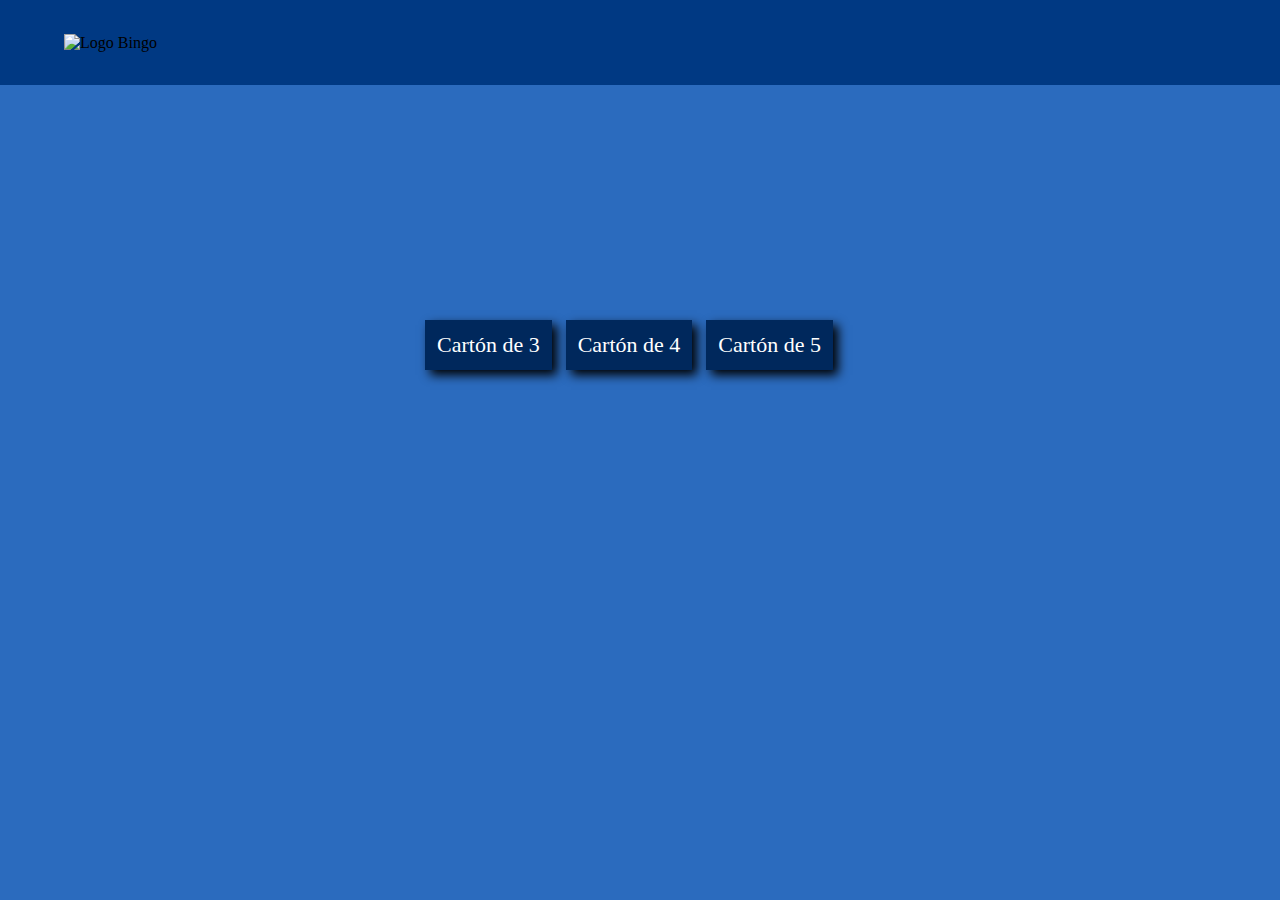
==== size-carton.html @ bf2eee0e "Avance" ====
<!DOCTYPE html>
<html lang="en">
  <head>
    <meta charset="UTF-8" />
    <meta name="viewport" content="width=device-width, initial-scale=1.0" />
    <link rel="stylesheet" href="style.css" />
    <link rel="icon" href="logo.ico" />
    <title>Tamaño del Cartón</title>
  </head>

  <body>
    <script src="script.js" defer></script>
    <div>
      <header class="header">
        <div class="logo">
          <img
            src="https://freepngimg.com/save/177751-bingo-free-clipart-hd/889x742"
            alt="Logo Bingo"
          />
        </div>
      </header>
    </div>

    <div>
      <section class="botones-escoger-carton">
        <a class="boton-escoger-carton" href="size-3/bingo3.html"
          >Cartón de 3</a
        >
        <a class="boton-escoger-carton" href="size-4/bingo4.html"
          >Cartón de 4</a
        >
        <a class="boton-escoger-carton" href="size-5/bingo5.html"
          >Cartón de 5</a
        >
      </section>
    </div>
  </body>
</html>
---- style.css ----
/* FONDO DE LA PAGINA */

* {
    font-family: 'calibri';
    margin: 0;
    padding: 0;
    box-sizing: border-box;
}

body {
    /*background-image: linear-gradient(rgb(193, 222, 255),rgb(129, 184, 247));*/
    background-color: rgb(43, 107, 190);
  }

/* BOX DE REGISTRO */

.registro {
    width: 400px;
    background: rgb(0, 40, 92);
    padding: 30px;
    margin: auto;
    margin-top: 100px;
    border-radius: 4px;
    color: white;
    font-family: 'calibri';
    box-shadow: 7px 13px 37px #000;
    transition: 0.4s;
}
.registro h3 {
    font-size: 22px;
    margin-bottom: 20px;    
}

.controls {
    width: 100%;
    background: rgb(0, 40, 92);
    padding: 9px;
    border-radius: 4px;
    margin-bottom: 16px;    
    border: 2px solid rgb(0, 60, 190);
    font-family: 'calibri';
    font-size: 15px;
    color: white;
    transition: .2s;
}
.controls:hover {
    transform: scale(1.03);
}

/* BOTON */

.boton-1 {
    width: 100%;
    background-image: linear-gradient(rgb(230, 90, 90),rgb(196, 35, 35));
    border: 0;
    padding: 12px;
    color: white;
    margin: 16px 0;
    font-size: 16px;
    cursor: pointer;
    transition: .3s;
}
.registro button:hover {
    transform: scale(1.03);
}

.header {
    background: rgb(0, 57, 131);
    display: flex;
    height: 85px;
    padding: 5px 5%;
    align-items: center;
    justify-content: space-between;
    
}
.header .logo img {
    height: 75px;
    width: auto;
}

.primerboton {
    color: white;
    display:inline-block;
    width: 100%;
    border: 0 0;
    padding: 12px;
    font-size: 22px;
    cursor: pointer;
    margin: 5px;
    transition: .3s;
    text-decoration: none;
    background-image: linear-gradient(rgb(230, 90, 90),rgb(196, 35, 35));
}

.boton-escoger-carton {
    background: rgb(0, 40, 92);
    color: white;
    display: inline-block;
    border: 0 0;
    padding: 12px;
    font-size: 22px;
    cursor: pointer;
    margin: 5px;
    text-decoration: none;
    box-shadow: 5px 5px 10px #000;
    height: 50px;
}

.boton-escoger-carton:hover {
    background: rgb(136, 120, 120);
}

.botones-escoger-carton {
    width: 500px;
    padding: 30px;
    margin: auto;
    margin-top: 200px;
    border-radius: 4px;
    color: white;
    transition: 0.4s;
    align-self: center;

}
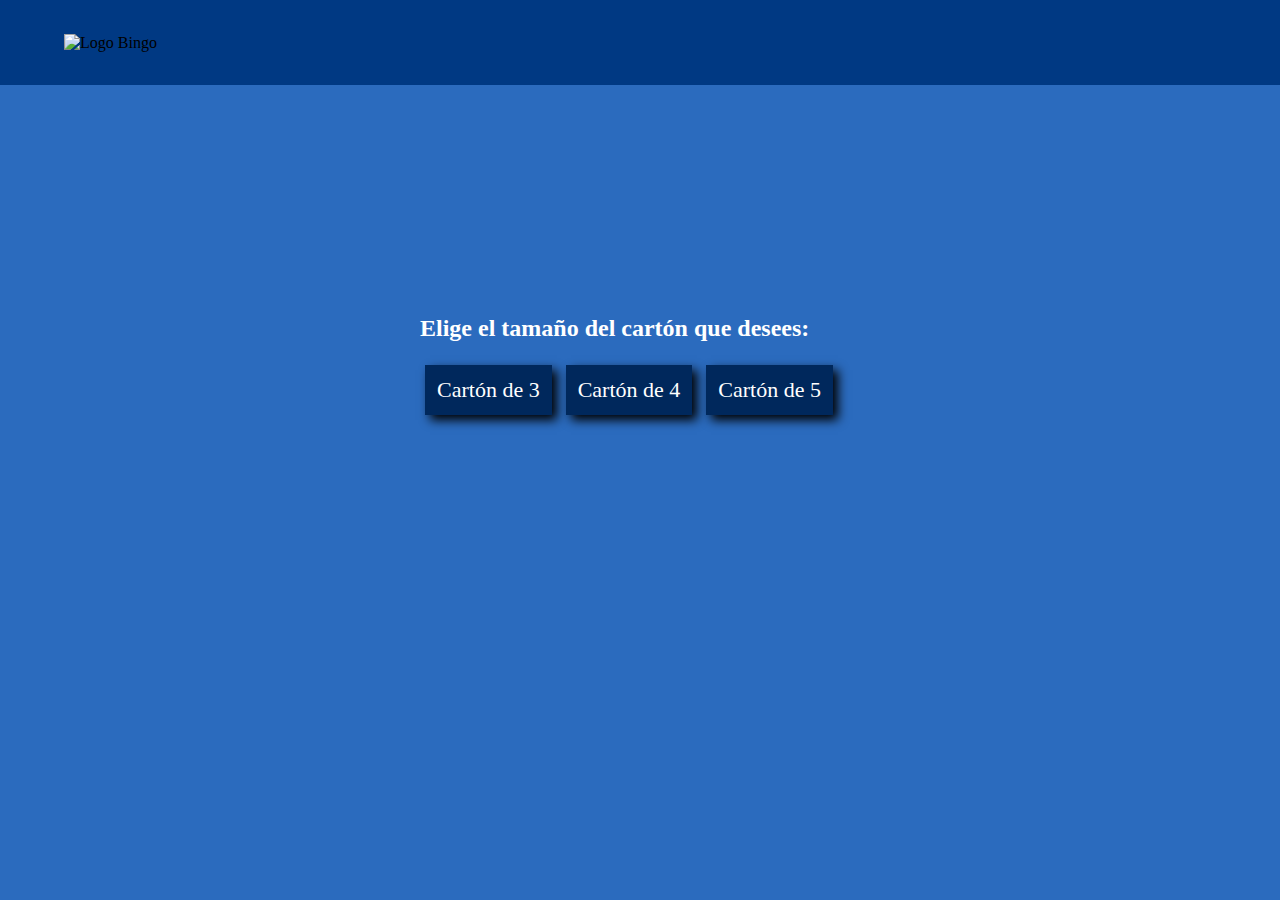
==== commit 3ce72e39: "Sálvenme" ====
--- a/size-carton.html
+++ b/size-carton.html
@@ -12,7 +12,7 @@
     <script src="script.js" defer></script>
     <div>
       <header class="header">
-        <div class="logo">
+        <div class="logo" onclick="toMainMenu()">
           <img
             src="https://freepngimg.com/save/177751-bingo-free-clipart-hd/889x742"
             alt="Logo Bingo"
@@ -23,6 +23,8 @@
 
     <div>
       <section class="botones-escoger-carton">
+        <h2>Elige el tamaño del cartón que desees:</h2>
+        <br />
         <a class="boton-escoger-carton" href="size-3/bingo3.html"
           >Cartón de 3</a
         >
--- a/style.css
+++ b/style.css
@@ -11,6 +11,13 @@
     /*background-image: linear-gradient(rgb(193, 222, 255),rgb(129, 184, 247));*/
     background-color: rgb(43, 107, 190);
   }
+
+
+.logo:hover {
+    transition: .1s;
+    transform: scale(1.05);
+
+}
 
 /* BOX DE REGISTRO */
 
@@ -65,13 +72,13 @@
 }
 
 .header {
+    width: 100%;
     background: rgb(0, 57, 131);
     display: flex;
     height: 85px;
     padding: 5px 5%;
     align-items: center;
     justify-content: space-between;
-    
 }
 .header .logo img {
     height: 75px;
@@ -91,6 +98,11 @@
     text-decoration: none;
     background-image: linear-gradient(rgb(230, 90, 90),rgb(196, 35, 35));
 }
+.primerboton:hover {
+    transform: scale(1.03);
+    transform: .1s;
+}
+
 
 .boton-escoger-carton {
     background: rgb(0, 40, 92);
@@ -108,6 +120,8 @@
 
 .boton-escoger-carton:hover {
     background: rgb(136, 120, 120);
+    transform: scale(1.06);
+    transition: .3s;
 }
 
 .botones-escoger-carton {
@@ -119,5 +133,58 @@
     color: white;
     transition: 0.4s;
     align-self: center;
+}
+.boton-escoger-carton h2 {
+    align-items: center;
+    justify-content: center;
+    display: flex;
+}
 
+.formulario {
+    width: 400px;
+    background: rgb(0, 40, 92);
+    padding: 30px;
+    margin: auto;
+    margin-top: 100px;
+    border-radius: 4px;
+    color: white;
+    font-family: 'calibri';
+    box-shadow: 7px 13px 37px #000;
+    transition: 0.4s;
+}
+
+.marqueeHome {
+    color: white;
+}
+.neon {
+    margin: 0;
+    font-size: 20px;
+    text-shadow: 0 0 5px red,0 0 15px red,0 0 30px red;
+}
+
+
+/*
+.divMostrarJugadores{
+    position: relative;
+}*/
+.mostrarJugadores {
+    display: flex;
+    justify-content: center;
+    align-items: center;
+    margin: auto;
+    width: 400px;
+    margin-top: 100px;
+    color: white;
+    width: 16rem;
+    padding: 12px;
+    font-size: 22px;
+    cursor: pointer;
+    background-image: linear-gradient(rgb(230, 90, 90),rgb(196, 35, 35));
+    box-shadow: 7px 7px 17px #000;
+}
+
+
+.mostrarJugadores:hover {
+    transform: scale(1.06);
+    transition: .3s;
 }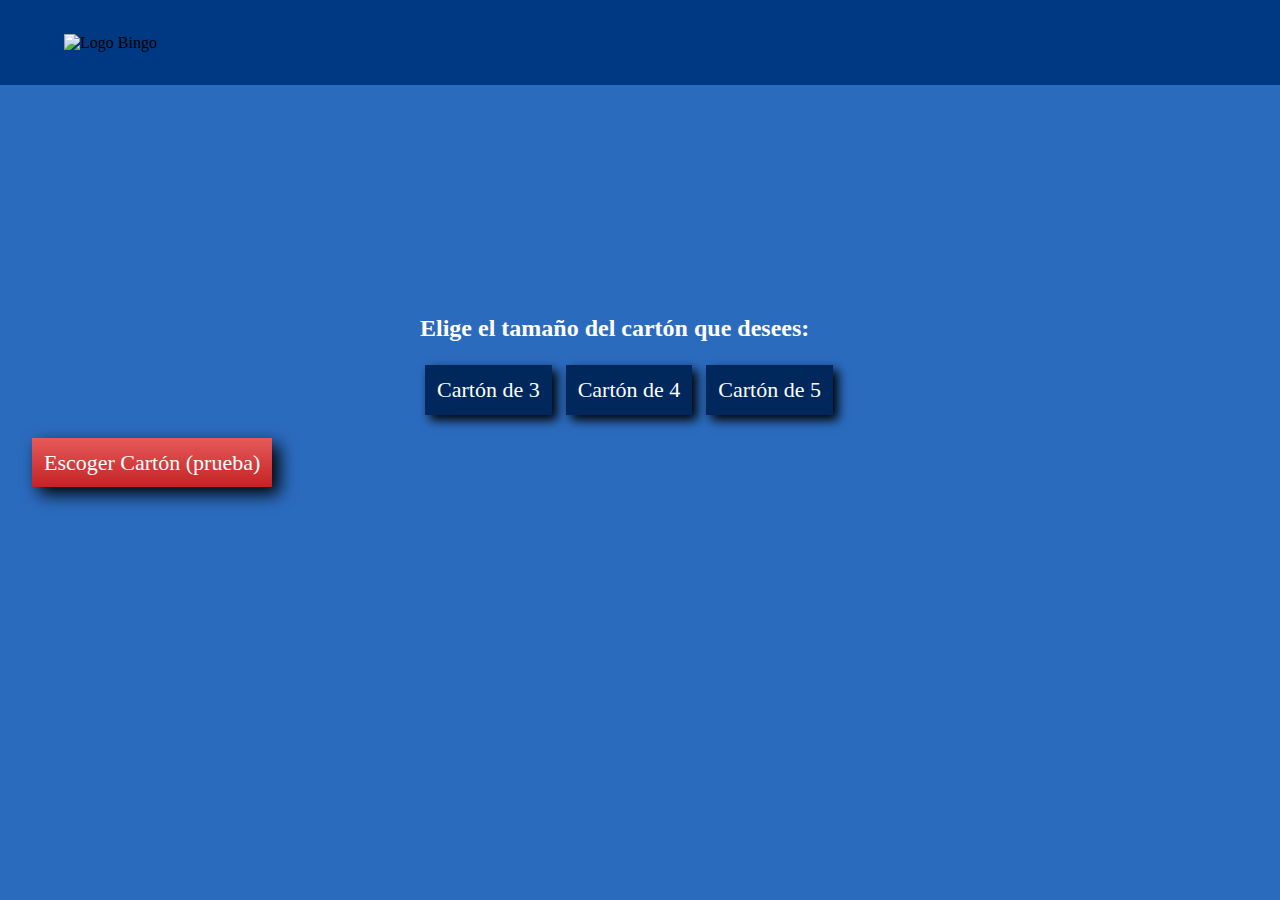
==== commit e6926b30: "No puedo más, chao" ====
--- a/size-carton.html
+++ b/size-carton.html
@@ -36,5 +36,8 @@
         >
       </section>
     </div>
+    <a class="escogerCarton" href="matriz/matriz.html"
+      >Escoger Cartón (prueba)</a
+    >
   </body>
 </html>
--- a/style.css
+++ b/style.css
@@ -1,4 +1,3 @@
-/* FONDO DE LA PAGINA */
 
 * {
     font-family: 'calibri';
@@ -8,7 +7,6 @@
 }
 
 body {
-    /*background-image: linear-gradient(rgb(193, 222, 255),rgb(129, 184, 247));*/
     background-color: rgb(43, 107, 190);
   }
 
@@ -18,8 +16,6 @@
     transform: scale(1.05);
 
 }
-
-/* BOX DE REGISTRO */
 
 .registro {
     width: 400px;
@@ -54,7 +50,6 @@
     transform: scale(1.03);
 }
 
-/* BOTON */
 
 .boton-1 {
     width: 100%;
@@ -162,11 +157,6 @@
     text-shadow: 0 0 5px red,0 0 15px red,0 0 30px red;
 }
 
-
-/*
-.divMostrarJugadores{
-    position: relative;
-}*/
 .mostrarJugadores {
     display: flex;
     justify-content: center;
@@ -183,8 +173,27 @@
     box-shadow: 7px 7px 17px #000;
 }
 
-
 .mostrarJugadores:hover {
     transform: scale(1.06);
     transition: .3s;
+}
+
+.escogerCarton {
+    color: white;
+    width: 100%;
+    border: 0 0;
+    padding: 12px;
+    font-size: 22px;
+    cursor: pointer;
+    margin: 2rem;
+    transition: .3s;
+    text-decoration: none;
+    background-image: linear-gradient(rgb(230, 90, 90),rgb(196, 35, 35));
+    box-shadow: 7px 7px 17px #000;
+}
+
+.escogerCarton:hover {
+    transform: scale(1.05);
+    transform: scale(1.06);
+    transition: .3s;
 }